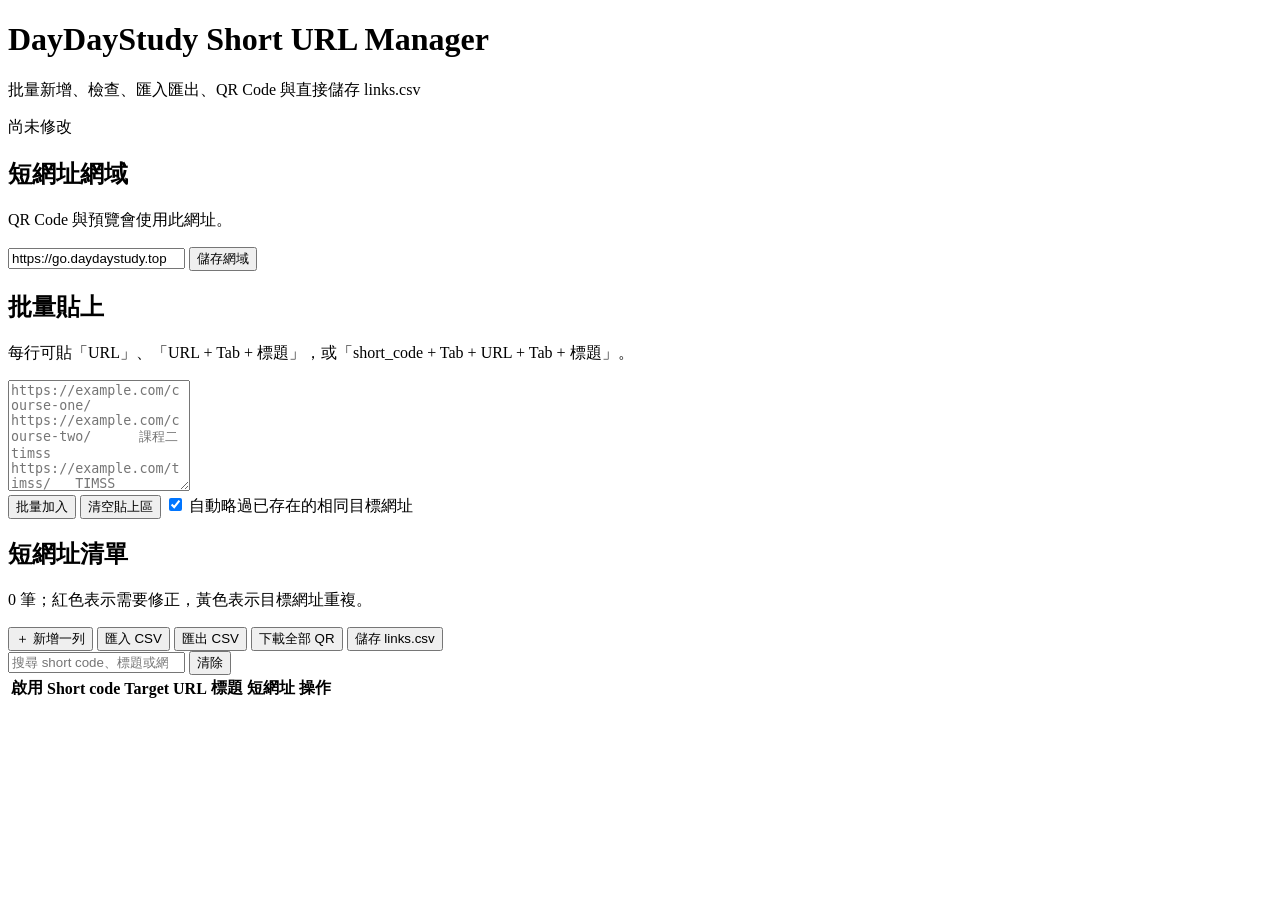
==== manager/index.html @ c34cf9b2 "Add batch short URL manager" ====
<!doctype html>
<html lang="zh-Hant">
<head>
  <meta charset="utf-8">
  <meta name="viewport" content="width=device-width, initial-scale=1">
  <title>DayDayStudy Short URL Manager</title>
  <link rel="stylesheet" href="/style.css">
</head>
<body>
  <header class="topbar">
    <div>
      <h1>DayDayStudy Short URL Manager</h1>
      <p>批量新增、檢查、匯入匯出、QR Code 與直接儲存 links.csv</p>
    </div>
    <div class="status" id="saveStatus">尚未修改</div>
  </header>

  <main class="container">
    <section class="card config-card">
      <div class="section-title-row">
        <div>
          <h2>短網址網域</h2>
          <p>QR Code 與預覽會使用此網址。</p>
        </div>
      </div>
      <div class="inline-form">
        <input id="baseUrl" type="url" value="https://go.daydaystudy.top" spellcheck="false">
        <button id="saveConfigBtn" class="secondary">儲存網域</button>
      </div>
    </section>

    <section class="card">
      <div class="section-title-row">
        <div>
          <h2>批量貼上</h2>
          <p>每行可貼「URL」、「URL + Tab + 標題」，或「short_code + Tab + URL + Tab + 標題」。</p>
        </div>
      </div>
      <textarea id="batchInput" rows="7" placeholder="https://example.com/course-one/&#10;https://example.com/course-two/&#9;課程二&#10;timss&#9;https://example.com/timss/&#9;TIMSS"></textarea>
      <div class="toolbar wrap">
        <button id="batchAddBtn" class="primary">批量加入</button>
        <button id="clearBatchBtn" class="secondary">清空貼上區</button>
        <label class="checkline"><input id="skipDuplicateTarget" type="checkbox" checked> 自動略過已存在的相同目標網址</label>
      </div>
      <div id="batchResult" class="message hidden"></div>
    </section>

    <section class="card">
      <div class="section-title-row toolbar-heading">
        <div>
          <h2>短網址清單</h2>
          <p><span id="rowCount">0</span> 筆；紅色表示需要修正，黃色表示目標網址重複。</p>
        </div>
        <div class="toolbar wrap right">
          <button id="addRowBtn" class="secondary">＋ 新增一列</button>
          <button id="importBtn" class="secondary">匯入 CSV</button>
          <button id="exportBtn" class="secondary">匯出 CSV</button>
          <button id="qrZipBtn" class="secondary">下載全部 QR</button>
          <button id="saveBtn" class="primary">儲存 links.csv</button>
          <input id="csvFile" type="file" accept=".csv,text/csv" hidden>
        </div>
      </div>

      <div class="filter-row">
        <input id="searchInput" type="search" placeholder="搜尋 short code、標題或網址…">
        <button id="clearSearchBtn" class="ghost">清除</button>
      </div>

      <div class="table-wrap">
        <table>
          <thead>
            <tr>
              <th class="col-enabled">啟用</th>
              <th class="col-code">Short code</th>
              <th>Target URL</th>
              <th>標題</th>
              <th class="col-preview">短網址</th>
              <th class="col-actions">操作</th>
            </tr>
          </thead>
          <tbody id="linksBody"></tbody>
        </table>
      </div>
      <div id="validationSummary" class="message hidden"></div>
    </section>
  </main>

  <dialog id="qrDialog">
    <form method="dialog" class="dialog-card">
      <button class="dialog-close" aria-label="關閉">×</button>
      <h3 id="qrTitle">QR Code</h3>
      <img id="qrImage" alt="QR Code">
      <code id="qrUrl"></code>
      <div class="toolbar center">
        <a id="qrDownload" class="button-link primary" download>下載 PNG</a>
        <button class="secondary">關閉</button>
      </div>
    </form>
  </dialog>

  <script src="/app.js"></script>
</body>
</html>
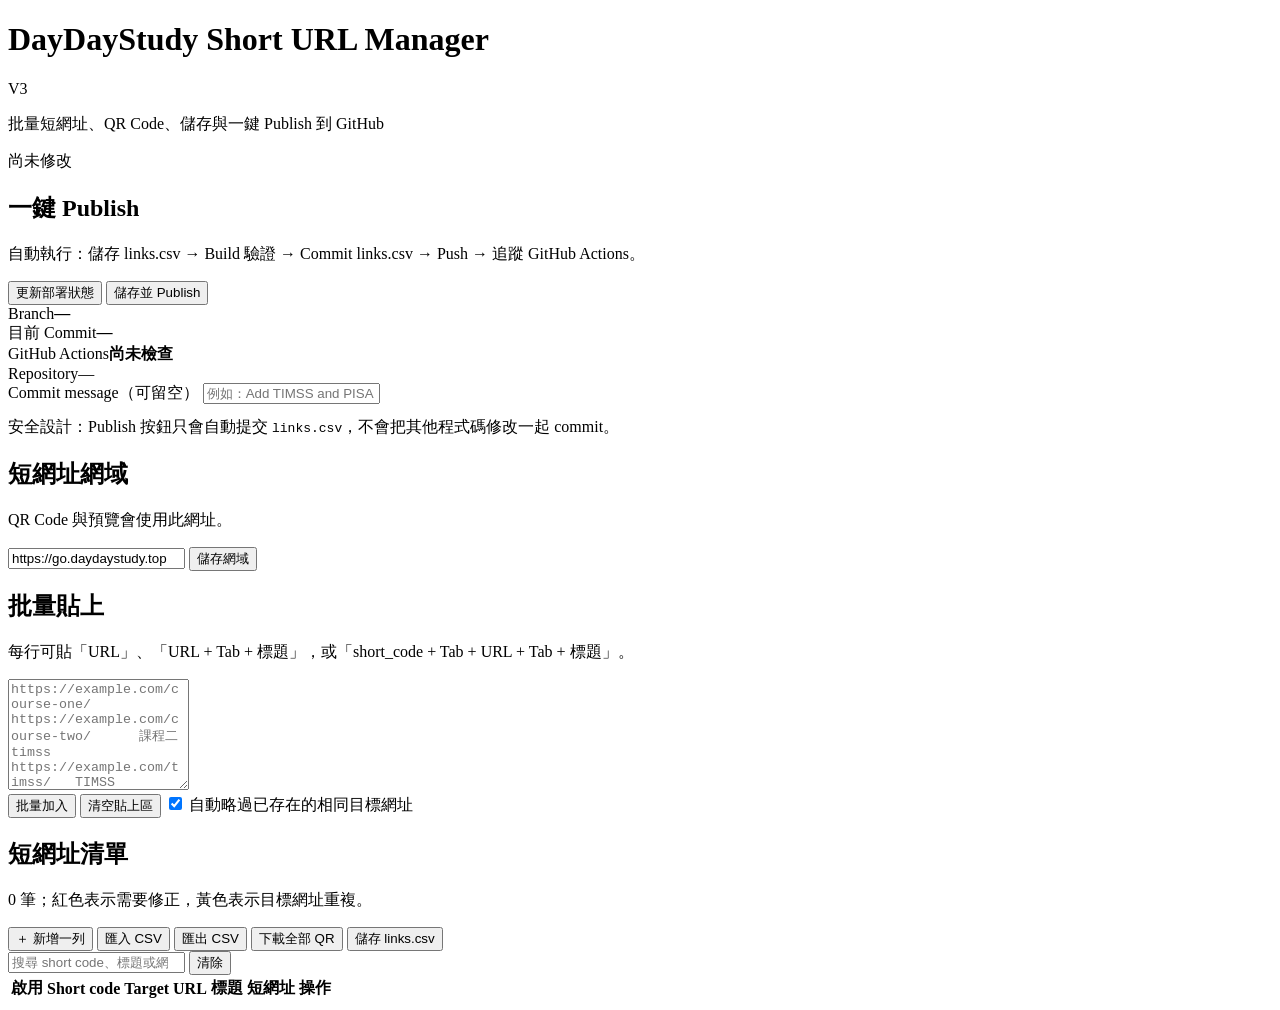
==== commit 999eed86: "Upgrade short URL manager to V3 publish" ====
--- a/manager/index.html
+++ b/manager/index.html
@@ -3,19 +3,48 @@
 <head>
   <meta charset="utf-8">
   <meta name="viewport" content="width=device-width, initial-scale=1">
-  <title>DayDayStudy Short URL Manager</title>
+  <title>DayDayStudy Short URL Manager V3</title>
   <link rel="stylesheet" href="/style.css">
 </head>
 <body>
   <header class="topbar">
     <div>
-      <h1>DayDayStudy Short URL Manager</h1>
-      <p>批量新增、檢查、匯入匯出、QR Code 與直接儲存 links.csv</p>
+      <div class="title-row"><h1>DayDayStudy Short URL Manager</h1><span class="version-badge">V3</span></div>
+      <p>批量短網址、QR Code、儲存與一鍵 Publish 到 GitHub</p>
     </div>
     <div class="status" id="saveStatus">尚未修改</div>
   </header>
 
   <main class="container">
+    <section class="card publish-card">
+      <div class="section-title-row toolbar-heading">
+        <div>
+          <h2>一鍵 Publish</h2>
+          <p>自動執行：儲存 links.csv → Build 驗證 → Commit links.csv → Push → 追蹤 GitHub Actions。</p>
+        </div>
+        <div class="toolbar wrap right">
+          <button id="refreshDeployBtn" class="secondary">更新部署狀態</button>
+          <button id="publishBtn" class="publish-primary">儲存並 Publish</button>
+        </div>
+      </div>
+
+      <div class="deploy-grid">
+        <div class="deploy-item"><span>Branch</span><strong id="gitBranch">—</strong></div>
+        <div class="deploy-item"><span>目前 Commit</span><strong id="gitCommit">—</strong></div>
+        <div class="deploy-item"><span>GitHub Actions</span><strong id="deployBadge" class="deploy-badge neutral">尚未檢查</strong></div>
+        <div class="deploy-item"><span>Repository</span><a id="repoLink" target="_blank" rel="noopener">—</a></div>
+      </div>
+
+      <div class="publish-options">
+        <label for="commitMessage">Commit message（可留空）</label>
+        <input id="commitMessage" type="text" maxlength="160" placeholder="例如：Add TIMSS and PISA short links">
+      </div>
+
+      <div id="deployMessage" class="message hidden"></div>
+      <pre id="publishLog" class="publish-log hidden"></pre>
+      <div class="small-note">安全設計：Publish 按鈕只會自動提交 <code>links.csv</code>，不會把其他程式碼修改一起 commit。</div>
+    </section>
+
     <section class="card config-card">
       <div class="section-title-row">
         <div>
